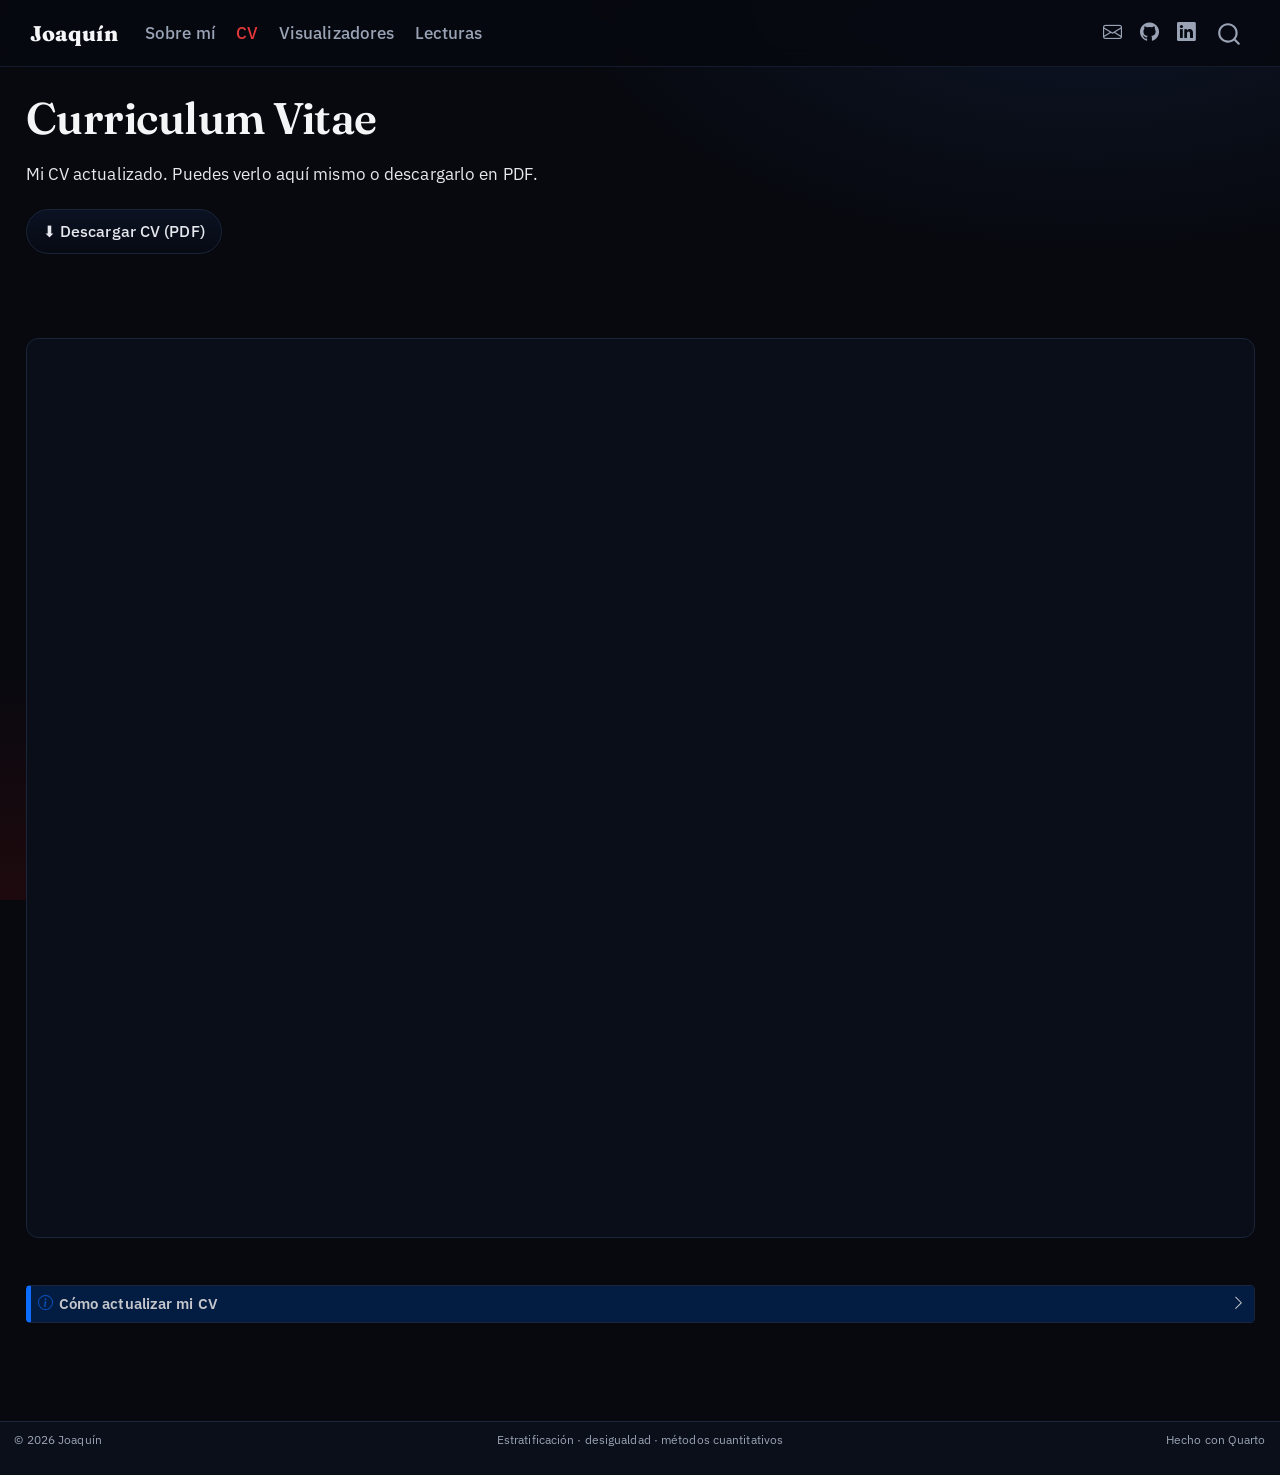
==== cv.html @ b662e3f9 "Built site for gh-pages" ====
<!DOCTYPE html>
<html xmlns="http://www.w3.org/1999/xhtml" lang="en" xml:lang="en"><head>

<meta charset="utf-8">
<meta name="generator" content="quarto-1.9.38">

<meta name="viewport" content="width=device-width, initial-scale=1.0, user-scalable=yes">


<title>Curriculum Vitae – Joaquín</title>
<style>
/* Default styles provided by pandoc.
** See https://pandoc.org/MANUAL.html#variables-for-html for config info.
*/
code{white-space: pre-wrap;}
span.smallcaps{font-variant: small-caps;}
div.columns{display: flex; gap: min(4vw, 1.5em);}
div.column{flex: auto; overflow-x: auto;}
div.hanging-indent{margin-left: 1.5em; text-indent: -1.5em;}
ul.task-list{list-style: none;}
ul.task-list li input[type="checkbox"] {
  width: 0.8em;
  margin: 0 0.8em 0.2em -1em; /* quarto-specific, see https://github.com/quarto-dev/quarto-cli/issues/4556 */ 
  vertical-align: middle;
}
</style>


<script src="site_libs/quarto-nav/quarto-nav.js"></script>
<script src="site_libs/clipboard/clipboard.min.js"></script>
<script src="site_libs/quarto-search/autocomplete.umd.js"></script>
<script src="site_libs/quarto-search/fuse.min.js"></script>
<script src="site_libs/quarto-search/quarto-search.js"></script>
<meta name="quarto:offset" content="./">
<link href="./img/perfil.jpg" rel="icon" type="image/jpeg">
<script src="site_libs/quarto-html/quarto.js" type="module"></script>
<script src="site_libs/quarto-html/tabsets/tabsets.js" type="module"></script>
<script src="site_libs/quarto-html/popper.min.js"></script>
<script src="site_libs/quarto-html/tippy.umd.min.js"></script>
<script src="site_libs/quarto-html/anchor.min.js"></script>
<link href="site_libs/quarto-html/tippy.css" rel="stylesheet">
<link href="site_libs/quarto-html/quarto-syntax-highlighting-dark-12d93036f5baf26ba1ef338886ed2645.css" rel="stylesheet" id="quarto-text-highlighting-styles">
<script src="site_libs/bootstrap/bootstrap.min.js"></script>
<link href="site_libs/bootstrap/bootstrap-icons.css" rel="stylesheet">
<link href="site_libs/bootstrap/bootstrap-d52ae9cf8a5308e75dc23b2c4a66fbcf.min.css" rel="stylesheet" append-hash="true" id="quarto-bootstrap" data-mode="dark">
<script id="quarto-search-options" type="application/json">{
  "location": "navbar",
  "copy-button": false,
  "collapse-after": 3,
  "panel-placement": "end",
  "type": "overlay",
  "limit": 50,
  "keyboard-shortcut": [
    "f",
    "/",
    "s"
  ],
  "show-item-context": false,
  "language": {
    "search-no-results-text": "No results",
    "search-matching-documents-text": "matching documents",
    "search-copy-link-title": "Copy link to search",
    "search-hide-matches-text": "Hide additional matches",
    "search-more-match-text": "more match in this document",
    "search-more-matches-text": "more matches in this document",
    "search-clear-button-title": "Clear",
    "search-text-placeholder": "",
    "search-detached-cancel-button-title": "Cancel",
    "search-submit-button-title": "Submit",
    "search-label": "Search"
  }
}</script>
<style>html{ scroll-behavior: smooth; }</style>


<link rel="stylesheet" href="styles.css">
</head>

<body class="nav-fixed quarto-light">

<div id="quarto-search-results"></div>
  <header id="quarto-header" class="headroom fixed-top">
    <nav class="navbar navbar-expand-lg " data-bs-theme="dark">
      <div class="navbar-container container-fluid">
      <div class="navbar-brand-container mx-auto">
    <a class="navbar-brand" href="./index.html">
    <span class="navbar-title">Joaquín</span>
    </a>
  </div>
            <div id="quarto-search" class="" title="Search"></div>
          <button class="navbar-toggler" type="button" data-bs-toggle="collapse" data-bs-target="#navbarCollapse" aria-controls="navbarCollapse" role="menu" aria-expanded="false" aria-label="Toggle navigation" onclick="if (window.quartoToggleHeadroom) { window.quartoToggleHeadroom(); }">
  <span class="navbar-toggler-icon"></span>
</button>
          <div class="collapse navbar-collapse" id="navbarCollapse">
            <ul class="navbar-nav navbar-nav-scroll me-auto">
  <li class="nav-item">
    <a class="nav-link" href="./index.html"> 
<span class="menu-text">Sobre mí</span></a>
  </li>  
  <li class="nav-item">
    <a class="nav-link active" href="./cv.html" aria-current="page"> 
<span class="menu-text">CV</span></a>
  </li>  
  <li class="nav-item">
    <a class="nav-link" href="./visualizadores.html"> 
<span class="menu-text">Visualizadores</span></a>
  </li>  
  <li class="nav-item">
    <a class="nav-link" href="./lecturas.html"> 
<span class="menu-text">Lecturas</span></a>
  </li>  
</ul>
            <ul class="navbar-nav navbar-nav-scroll ms-auto">
  <li class="nav-item compact">
    <a class="nav-link" href="mailto:joaquinvapasten@gmail.com"> <i class="bi bi-envelope" role="img" aria-label="Email">
</i> 
<span class="menu-text"></span></a>
  </li>  
  <li class="nav-item compact">
    <a class="nav-link" href="https://github.com/joaquinvapasten"> <i class="bi bi-github" role="img" aria-label="GitHub">
</i> 
<span class="menu-text"></span></a>
  </li>  
  <li class="nav-item compact">
    <a class="nav-link" href="https://www.linkedin.com/in/joaquinvapasten/"> <i class="bi bi-linkedin" role="img" aria-label="LinkedIn">
</i> 
<span class="menu-text"></span></a>
  </li>  
</ul>
          </div> <!-- /navcollapse -->
            <div class="quarto-navbar-tools">
</div>
      </div> <!-- /container-fluid -->
    </nav>
</header>
<!-- content -->
<div id="quarto-content" class="quarto-container page-columns page-rows-contents page-layout-full page-navbar">
<!-- sidebar -->
<!-- margin-sidebar -->
    
<!-- main -->
<main class="content column-page" id="quarto-document-content">

<header id="title-block-header" class="quarto-title-block default">
<div class="quarto-title">
<h1 class="title">Curriculum Vitae</h1>
</div>



<div class="quarto-title-meta column-page">

    
  
    
  </div>
  


</header>


<p>Mi CV actualizado. Puedes verlo aquí mismo o descargarlo en PDF.</p>
<div class="btn-link-row">
<p><a href="files/cv.pdf" class="pill" download="CV_Joaquin.pdf">⬇ Descargar CV (PDF)</a></p>
</div>
<p><br></p>
<iframe src="files/cv.pdf" width="100%" height="900px" style="border-radius:12px;">
Tu navegador no puede mostrar PDFs. <a href="files/cv.pdf">Descárgalo aquí</a>.
</iframe>
<div class="callout callout-style-default callout-note callout-titled">
<div class="callout-header d-flex align-content-center collapsed" data-bs-toggle="collapse" data-bs-target=".callout-1-contents" aria-controls="callout-1" aria-expanded="false" aria-label="Toggle callout">
<div class="callout-icon-container">
<i class="callout-icon"></i>
</div>
<div class="callout-title-container flex-fill">
<span class="screen-reader-only">Note</span>Cómo actualizar mi CV
</div>
<div class="callout-btn-toggle d-inline-block border-0 py-1 ps-1 pe-0 float-end"><i class="callout-toggle"></i></div>
</div>
<div id="callout-1" class="callout-1-contents callout-collapse collapse">
<div class="callout-body-container callout-body">
<p>Para actualizar tu CV solo reemplaza el archivo <code>files/cv.pdf</code> por la versión nueva (manteniendo el mismo nombre), vuelve a publicar el sitio y listo. No necesitas tocar esta página.</p>
</div>
</div>
</div>



</main> <!-- /main -->
<script id="quarto-html-after-body" type="application/javascript">
  window.document.addEventListener("DOMContentLoaded", function (event) {
    const icon = "";
    const anchorJS = new window.AnchorJS();
    anchorJS.options = {
      placement: 'right',
      icon: icon
    };
    anchorJS.add('.anchored');
    const isCodeAnnotation = (el) => {
      for (const clz of el.classList) {
        if (clz.startsWith('code-annotation-')) {                     
          return true;
        }
      }
      return false;
    }
    const onCopySuccess = function(e) {
      // button target
      const button = e.trigger;
      // don't keep focus
      button.blur();
      // flash "checked"
      button.classList.add('code-copy-button-checked');
      var currentTitle = button.getAttribute("title");
      button.setAttribute("title", "Copied!");
      let tooltip;
      if (window.bootstrap) {
        button.setAttribute("data-bs-toggle", "tooltip");
        button.setAttribute("data-bs-placement", "left");
        button.setAttribute("data-bs-title", "Copied!");
        tooltip = new bootstrap.Tooltip(button, 
          { trigger: "manual", 
            customClass: "code-copy-button-tooltip",
            offset: [0, -8]});
        tooltip.show();    
      }
      setTimeout(function() {
        if (tooltip) {
          tooltip.hide();
          button.removeAttribute("data-bs-title");
          button.removeAttribute("data-bs-toggle");
          button.removeAttribute("data-bs-placement");
        }
        button.setAttribute("title", currentTitle);
        button.classList.remove('code-copy-button-checked');
      }, 1000);
      // clear code selection
      e.clearSelection();
    }
    const getTextToCopy = function(trigger) {
      const outerScaffold = trigger.parentElement.cloneNode(true);
      const codeEl = outerScaffold.querySelector('code');
      for (const childEl of codeEl.children) {
        if (isCodeAnnotation(childEl)) {
          childEl.remove();
        }
      }
      return codeEl.innerText;
    }
    const clipboard = new window.ClipboardJS('.code-copy-button:not([data-in-quarto-modal])', {
      text: getTextToCopy
    });
    clipboard.on('success', onCopySuccess);
    if (window.document.getElementById('quarto-embedded-source-code-modal')) {
      const clipboardModal = new window.ClipboardJS('.code-copy-button[data-in-quarto-modal]', {
        text: getTextToCopy,
        container: window.document.getElementById('quarto-embedded-source-code-modal')
      });
      clipboardModal.on('success', onCopySuccess);
    }
      var localhostRegex = new RegExp(/^(?:http|https):\/\/localhost\:?[0-9]*\//);
      var mailtoRegex = new RegExp(/^mailto:/);
        var filterRegex = new RegExp("https:\/\/joaquinvapasten\.github\.io");
      var isInternal = (href) => {
          return filterRegex.test(href) || localhostRegex.test(href) || mailtoRegex.test(href);
      }
      // Inspect non-navigation links and adorn them if external
     var links = window.document.querySelectorAll('a[href]:not(.nav-link):not(.navbar-brand):not(.toc-action):not(.sidebar-link):not(.sidebar-item-toggle):not(.pagination-link):not(.no-external):not([aria-hidden]):not(.dropdown-item):not(.quarto-navigation-tool):not(.about-link)');
      for (var i=0; i<links.length; i++) {
        const link = links[i];
        if (!isInternal(link.href)) {
          // undo the damage that might have been done by quarto-nav.js in the case of
          // links that we want to consider external
          if (link.dataset.originalHref !== undefined) {
            link.href = link.dataset.originalHref;
          }
            // target, if specified
            link.setAttribute("target", "_blank");
            if (link.getAttribute("rel") === null) {
              link.setAttribute("rel", "noopener");
            }
        }
      }
    function tippyHover(el, contentFn, onTriggerFn, onUntriggerFn) {
      const config = {
        allowHTML: true,
        maxWidth: 500,
        delay: 100,
        arrow: false,
        appendTo: function(el) {
            return el.parentElement;
        },
        interactive: true,
        interactiveBorder: 10,
        theme: 'quarto',
        placement: 'bottom-start',
      };
      if (contentFn) {
        config.content = contentFn;
      }
      if (onTriggerFn) {
        config.onTrigger = onTriggerFn;
      }
      if (onUntriggerFn) {
        config.onUntrigger = onUntriggerFn;
      }
      window.tippy(el, config); 
    }
    const noterefs = window.document.querySelectorAll('a[role="doc-noteref"]');
    for (var i=0; i<noterefs.length; i++) {
      const ref = noterefs[i];
      tippyHover(ref, function() {
        // use id or data attribute instead here
        let href = ref.getAttribute('data-footnote-href') || ref.getAttribute('href');
        try { href = new URL(href).hash; } catch {}
        const id = href.replace(/^#\/?/, "");
        const note = window.document.getElementById(id);
        if (note) {
          return note.innerHTML;
        } else {
          return "";
        }
      });
    }
    const xrefs = window.document.querySelectorAll('a.quarto-xref');
    const processXRef = (id, note) => {
      // Strip column container classes
      const stripColumnClz = (el) => {
        el.classList.remove("page-full", "page-columns");
        if (el.children) {
          for (const child of el.children) {
            stripColumnClz(child);
          }
        }
      }
      stripColumnClz(note)
      if (id === null || id.startsWith('sec-')) {
        // Special case sections, only their first couple elements
        const container = document.createElement("div");
        if (note.children && note.children.length > 2) {
          container.appendChild(note.children[0].cloneNode(true));
          for (let i = 1; i < note.children.length; i++) {
            const child = note.children[i];
            if (child.tagName === "P" && child.innerText === "") {
              continue;
            } else {
              container.appendChild(child.cloneNode(true));
              break;
            }
          }
          if (window.Quarto?.typesetMath) {
            window.Quarto.typesetMath(container);
          }
          return container.innerHTML
        } else {
          if (window.Quarto?.typesetMath) {
            window.Quarto.typesetMath(note);
          }
          return note.innerHTML;
        }
      } else {
        // Remove any anchor links if they are present
        const anchorLink = note.querySelector('a.anchorjs-link');
        if (anchorLink) {
          anchorLink.remove();
        }
        if (window.Quarto?.typesetMath) {
          window.Quarto.typesetMath(note);
        }
        if (note.classList.contains("callout")) {
          return note.outerHTML;
        } else {
          return note.innerHTML;
        }
      }
    }
    for (var i=0; i<xrefs.length; i++) {
      const xref = xrefs[i];
      tippyHover(xref, undefined, function(instance) {
        instance.disable();
        let url = xref.getAttribute('href');
        let hash = undefined; 
        if (url.startsWith('#')) {
          hash = url;
        } else {
          try { hash = new URL(url).hash; } catch {}
        }
        if (hash) {
          const id = hash.replace(/^#\/?/, "");
          const note = window.document.getElementById(id);
          if (note !== null) {
            try {
              const html = processXRef(id, note.cloneNode(true));
              instance.setContent(html);
            } finally {
              instance.enable();
              instance.show();
            }
          } else {
            // See if we can fetch this
            fetch(url.split('#')[0])
            .then(res => res.text())
            .then(html => {
              const parser = new DOMParser();
              const htmlDoc = parser.parseFromString(html, "text/html");
              const note = htmlDoc.getElementById(id);
              if (note !== null) {
                const html = processXRef(id, note);
                instance.setContent(html);
              } 
            }).finally(() => {
              instance.enable();
              instance.show();
            });
          }
        } else {
          // See if we can fetch a full url (with no hash to target)
          // This is a special case and we should probably do some content thinning / targeting
          fetch(url)
          .then(res => res.text())
          .then(html => {
            const parser = new DOMParser();
            const htmlDoc = parser.parseFromString(html, "text/html");
            const note = htmlDoc.querySelector('main.content');
            if (note !== null) {
              // This should only happen for chapter cross references
              // (since there is no id in the URL)
              // remove the first header
              if (note.children.length > 0 && note.children[0].tagName === "HEADER") {
                note.children[0].remove();
              }
              const html = processXRef(null, note);
              instance.setContent(html);
            } 
          }).finally(() => {
            instance.enable();
            instance.show();
          });
        }
      }, function(instance) {
      });
    }
        let selectedAnnoteEl;
        const selectorForAnnotation = ( cell, annotation) => {
          let cellAttr = 'data-code-cell="' + cell + '"';
          let lineAttr = 'data-code-annotation="' +  annotation + '"';
          const selector = 'span[' + cellAttr + '][' + lineAttr + ']';
          return selector;
        }
        const selectCodeLines = (annoteEl) => {
          const doc = window.document;
          const targetCell = annoteEl.getAttribute("data-target-cell");
          const targetAnnotation = annoteEl.getAttribute("data-target-annotation");
          const annoteSpan = window.document.querySelector(selectorForAnnotation(targetCell, targetAnnotation));
          const lines = annoteSpan.getAttribute("data-code-lines").split(",");
          const lineIds = lines.map((line) => {
            return targetCell + "-" + line;
          })
          let top = null;
          let height = null;
          let parent = null;
          if (lineIds.length > 0) {
              //compute the position of the single el (top and bottom and make a div)
              const el = window.document.getElementById(lineIds[0]);
              top = el.offsetTop;
              height = el.offsetHeight;
              parent = el.parentElement.parentElement;
            if (lineIds.length > 1) {
              const lastEl = window.document.getElementById(lineIds[lineIds.length - 1]);
              const bottom = lastEl.offsetTop + lastEl.offsetHeight;
              height = bottom - top;
            }
            if (top !== null && height !== null && parent !== null) {
              // cook up a div (if necessary) and position it 
              let div = window.document.getElementById("code-annotation-line-highlight");
              if (div === null) {
                div = window.document.createElement("div");
                div.setAttribute("id", "code-annotation-line-highlight");
                div.style.position = 'absolute';
                parent.appendChild(div);
              }
              div.style.top = top - 2 + "px";
              div.style.height = height + 4 + "px";
              div.style.left = 0;
              let gutterDiv = window.document.getElementById("code-annotation-line-highlight-gutter");
              if (gutterDiv === null) {
                gutterDiv = window.document.createElement("div");
                gutterDiv.setAttribute("id", "code-annotation-line-highlight-gutter");
                gutterDiv.style.position = 'absolute';
                const codeCell = window.document.getElementById(targetCell);
                const gutter = codeCell.querySelector('.code-annotation-gutter');
                gutter.appendChild(gutterDiv);
              }
              gutterDiv.style.top = top - 2 + "px";
              gutterDiv.style.height = height + 4 + "px";
            }
            selectedAnnoteEl = annoteEl;
          }
        };
        const unselectCodeLines = () => {
          const elementsIds = ["code-annotation-line-highlight", "code-annotation-line-highlight-gutter"];
          elementsIds.forEach((elId) => {
            const div = window.document.getElementById(elId);
            if (div) {
              div.remove();
            }
          });
          selectedAnnoteEl = undefined;
        };
          // Handle positioning of the toggle
      window.addEventListener(
        "resize",
        throttle(() => {
          elRect = undefined;
          if (selectedAnnoteEl) {
            selectCodeLines(selectedAnnoteEl);
          }
        }, 10)
      );
      function throttle(fn, ms) {
      let throttle = false;
      let timer;
        return (...args) => {
          if(!throttle) { // first call gets through
              fn.apply(this, args);
              throttle = true;
          } else { // all the others get throttled
              if(timer) clearTimeout(timer); // cancel #2
              timer = setTimeout(() => {
                fn.apply(this, args);
                timer = throttle = false;
              }, ms);
          }
        };
      }
        // Attach click handler to the DT
        const annoteDls = window.document.querySelectorAll('dt[data-target-cell]');
        for (const annoteDlNode of annoteDls) {
          annoteDlNode.addEventListener('click', (event) => {
            const clickedEl = event.target;
            if (clickedEl !== selectedAnnoteEl) {
              unselectCodeLines();
              const activeEl = window.document.querySelector('dt[data-target-cell].code-annotation-active');
              if (activeEl) {
                activeEl.classList.remove('code-annotation-active');
              }
              selectCodeLines(clickedEl);
              clickedEl.classList.add('code-annotation-active');
            } else {
              // Unselect the line
              unselectCodeLines();
              clickedEl.classList.remove('code-annotation-active');
            }
          });
        }
    const findCites = (el) => {
      const parentEl = el.parentElement;
      if (parentEl) {
        const cites = parentEl.dataset.cites;
        if (cites) {
          return {
            el,
            cites: cites.split(' ')
          };
        } else {
          return findCites(el.parentElement)
        }
      } else {
        return undefined;
      }
    };
    var bibliorefs = window.document.querySelectorAll('a[role="doc-biblioref"]');
    for (var i=0; i<bibliorefs.length; i++) {
      const ref = bibliorefs[i];
      const citeInfo = findCites(ref);
      if (citeInfo) {
        tippyHover(citeInfo.el, function() {
          var popup = window.document.createElement('div');
          citeInfo.cites.forEach(function(cite) {
            var citeDiv = window.document.createElement('div');
            citeDiv.classList.add('hanging-indent');
            citeDiv.classList.add('csl-entry');
            var biblioDiv = window.document.getElementById('ref-' + cite);
            if (biblioDiv) {
              citeDiv.innerHTML = biblioDiv.innerHTML;
            }
            popup.appendChild(citeDiv);
          });
          return popup.innerHTML;
        });
      }
    }
  });
  </script>
</div> <!-- /content -->
<footer class="footer">
  <div class="nav-footer">
    <div class="nav-footer-left">
<p>© 2026 Joaquín</p>
</div>   
    <div class="nav-footer-center">
<p>Estratificación · desigualdad · métodos cuantitativos</p>
</div>
    <div class="nav-footer-right">
<p>Hecho con <a href="https://quarto.org">Quarto</a></p>
</div>
  </div>
</footer>




<script src="site_libs/quarto-html/zenscroll-min.js"></script>
</body></html>
---- site_libs/quarto-html/tippy.css ----
.tippy-box[data-animation=fade][data-state=hidden]{opacity:0}[data-tippy-root]{max-width:calc(100vw - 10px)}.tippy-box{position:relative;background-color:#333;color:#fff;border-radius:4px;font-size:14px;line-height:1.4;white-space:normal;outline:0;transition-property:transform,visibility,opacity}.tippy-box[data-placement^=top]>.tippy-arrow{bottom:0}.tippy-box[data-placement^=top]>.tippy-arrow:before{bottom:-7px;left:0;border-width:8px 8px 0;border-top-color:initial;transform-origin:center top}.tippy-box[data-placement^=bottom]>.tippy-arrow{top:0}.tippy-box[data-placement^=bottom]>.tippy-arrow:before{top:-7px;left:0;border-width:0 8px 8px;border-bottom-color:initial;transform-origin:center bottom}.tippy-box[data-placement^=left]>.tippy-arrow{right:0}.tippy-box[data-placement^=left]>.tippy-arrow:before{border-width:8px 0 8px 8px;border-left-color:initial;right:-7px;transform-origin:center left}.tippy-box[data-placement^=right]>.tippy-arrow{left:0}.tippy-box[data-placement^=right]>.tippy-arrow:before{left:-7px;border-width:8px 8px 8px 0;border-right-color:initial;transform-origin:center right}.tippy-box[data-inertia][data-state=visible]{transition-timing-function:cubic-bezier(.54,1.5,.38,1.11)}.tippy-arrow{width:16px;height:16px;color:#333}.tippy-arrow:before{content:"";position:absolute;border-color:transparent;border-style:solid}.tippy-content{position:relative;padding:5px 9px;z-index:1}
---- site_libs/quarto-html/quarto-syntax-highlighting-dark-12d93036f5baf26ba1ef338886ed2645.css ----
/* quarto syntax highlight colors */
:root {
  --quarto-hl-al-color: #f07178;
  --quarto-hl-an-color: #d4d0ab;
  --quarto-hl-at-color: #00e0e0;
  --quarto-hl-bn-color: #d4d0ab;
  --quarto-hl-bu-color: #abe338;
  --quarto-hl-ch-color: #abe338;
  --quarto-hl-co-color: #f8f8f2;
  --quarto-hl-cv-color: #ffd700;
  --quarto-hl-cn-color: #ffd700;
  --quarto-hl-cf-color: #ffa07a;
  --quarto-hl-dt-color: #ffa07a;
  --quarto-hl-dv-color: #d4d0ab;
  --quarto-hl-do-color: #f8f8f2;
  --quarto-hl-er-color: #f07178;
  --quarto-hl-ex-color: #00e0e0;
  --quarto-hl-fl-color: #d4d0ab;
  --quarto-hl-fu-color: #ffa07a;
  --quarto-hl-im-color: #abe338;
  --quarto-hl-in-color: #d4d0ab;
  --quarto-hl-kw-color: #ffa07a;
  --quarto-hl-op-color: #ffa07a;
  --quarto-hl-ot-color: #00e0e0;
  --quarto-hl-pp-color: #dcc6e0;
  --quarto-hl-re-color: #00e0e0;
  --quarto-hl-sc-color: #abe338;
  --quarto-hl-ss-color: #abe338;
  --quarto-hl-st-color: #abe338;
  --quarto-hl-va-color: #00e0e0;
  --quarto-hl-vs-color: #abe338;
  --quarto-hl-wa-color: #dcc6e0;
}

/* other quarto variables */
:root {
  --quarto-font-monospace: "IBM Plex Mono", "SFMono-Regular", monospace;
}

/* syntax highlight based on Pandoc's rules */
pre > code.sourceCode > span {
  color: #f8f8f2;
}

code.sourceCode > span {
  color: #f8f8f2;
}

div.sourceCode,
div.sourceCode pre.sourceCode {
  color: #f8f8f2;
}

/* Normal */
code span {
  color: #f8f8f2;
}

/* Alert */
code span.al {
  color: #f07178;
}

/* Annotation */
code span.an {
  color: #d4d0ab;
}

/* Attribute */
code span.at {
  color: #00e0e0;
}

/* BaseN */
code span.bn {
  color: #d4d0ab;
}

/* BuiltIn */
code span.bu {
  color: #abe338;
}

/* ControlFlow */
code span.cf {
  font-weight: bold;
  color: #ffa07a;
}

/* Char */
code span.ch {
  color: #abe338;
}

/* Constant */
code span.cn {
  color: #ffd700;
}

/* Comment */
code span.co {
  font-style: italic;
  color: #f8f8f2;
}

/* CommentVar */
code span.cv {
  color: #ffd700;
}

/* Documentation */
code span.do {
  color: #f8f8f2;
}

/* DataType */
code span.dt {
  color: #ffa07a;
}

/* DecVal */
code span.dv {
  color: #d4d0ab;
}

/* Error */
code span.er {
  color: #f07178;
  text-decoration: underline;
}

/* Extension */
code span.ex {
  font-weight: bold;
  color: #00e0e0;
}

/* Float */
code span.fl {
  color: #d4d0ab;
}

/* Function */
code span.fu {
  color: #ffa07a;
}

/* Import */
code span.im {
  color: #abe338;
}

/* Information */
code span.in {
  color: #d4d0ab;
}

/* Keyword */
code span.kw {
  font-weight: bold;
  color: #ffa07a;
}

/* Operator */
code span.op {
  color: #ffa07a;
}

/* Other */
code span.ot {
  color: #00e0e0;
}

/* Preprocessor */
code span.pp {
  color: #dcc6e0;
}

/* RegionMarker */
code span.re {
  background-color: #f8f8f2;
  color: #00e0e0;
}

/* SpecialChar */
code span.sc {
  color: #abe338;
}

/* SpecialString */
code span.ss {
  color: #abe338;
}

/* String */
code span.st {
  color: #abe338;
}

/* Variable */
code span.va {
  color: #00e0e0;
}

/* VerbatimString */
code span.vs {
  color: #abe338;
}

/* Warning */
code span.wa {
  color: #dcc6e0;
}

.prevent-inlining {
  content: "</";
}

/*# sourceMappingURL=2c6e75305e1e148b396b2bc9f865897c.css.map */
---- styles.css ----
/* Ajustes finos adicionales */

/* Selección de texto en rojo */
::selection { background: #7a0c10; color: #fff; }

/* Scrollbar a tono */
* { scrollbar-width: thin; scrollbar-color: #1b263b #07090f; }
*::-webkit-scrollbar { width: 10px; height: 10px; }
*::-webkit-scrollbar-track { background: #07090f; }
*::-webkit-scrollbar-thumb { background: #1b263b; border-radius: 6px; }
*::-webkit-scrollbar-thumb:hover { background: #7a0c10; }

/* Que los iframes (Drive, visualizadores) hereden bordes a tono */
iframe {
  border: 1px solid #1b263b;
  border-radius: 12px;
  background: #0b0f1a;
}

/* Lead / bajada de página */
.lead {
  font-size: 1.18rem;
  color: #b9c0cf;
  font-weight: 300;
}
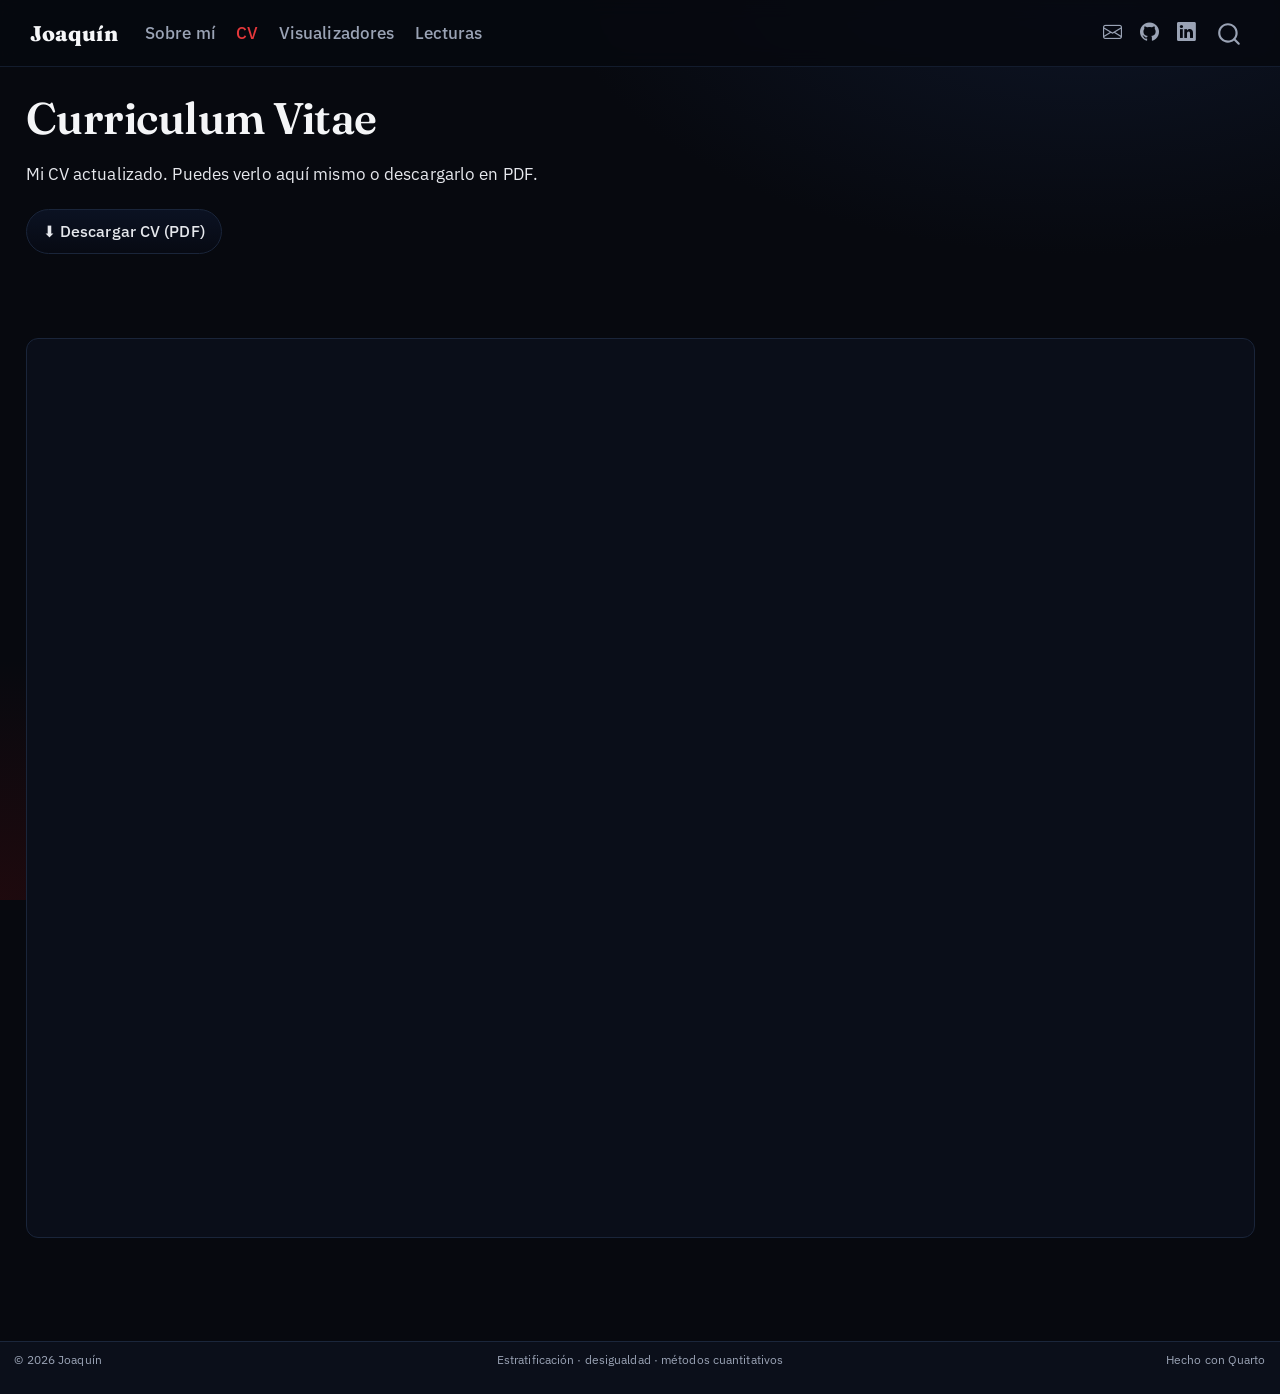
==== commit 190bd2b3: "Built site for gh-pages" ====
--- a/cv.html
+++ b/cv.html
@@ -168,22 +168,6 @@
 <iframe src="files/cv.pdf" width="100%" height="900px" style="border-radius:12px;">
 Tu navegador no puede mostrar PDFs. <a href="files/cv.pdf">Descárgalo aquí</a>.
 </iframe>
-<div class="callout callout-style-default callout-note callout-titled">
-<div class="callout-header d-flex align-content-center collapsed" data-bs-toggle="collapse" data-bs-target=".callout-1-contents" aria-controls="callout-1" aria-expanded="false" aria-label="Toggle callout">
-<div class="callout-icon-container">
-<i class="callout-icon"></i>
-</div>
-<div class="callout-title-container flex-fill">
-<span class="screen-reader-only">Note</span>Cómo actualizar mi CV
-</div>
-<div class="callout-btn-toggle d-inline-block border-0 py-1 ps-1 pe-0 float-end"><i class="callout-toggle"></i></div>
-</div>
-<div id="callout-1" class="callout-1-contents callout-collapse collapse">
-<div class="callout-body-container callout-body">
-<p>Para actualizar tu CV solo reemplaza el archivo <code>files/cv.pdf</code> por la versión nueva (manteniendo el mismo nombre), vuelve a publicar el sitio y listo. No necesitas tocar esta página.</p>
-</div>
-</div>
-</div>
 
 
 
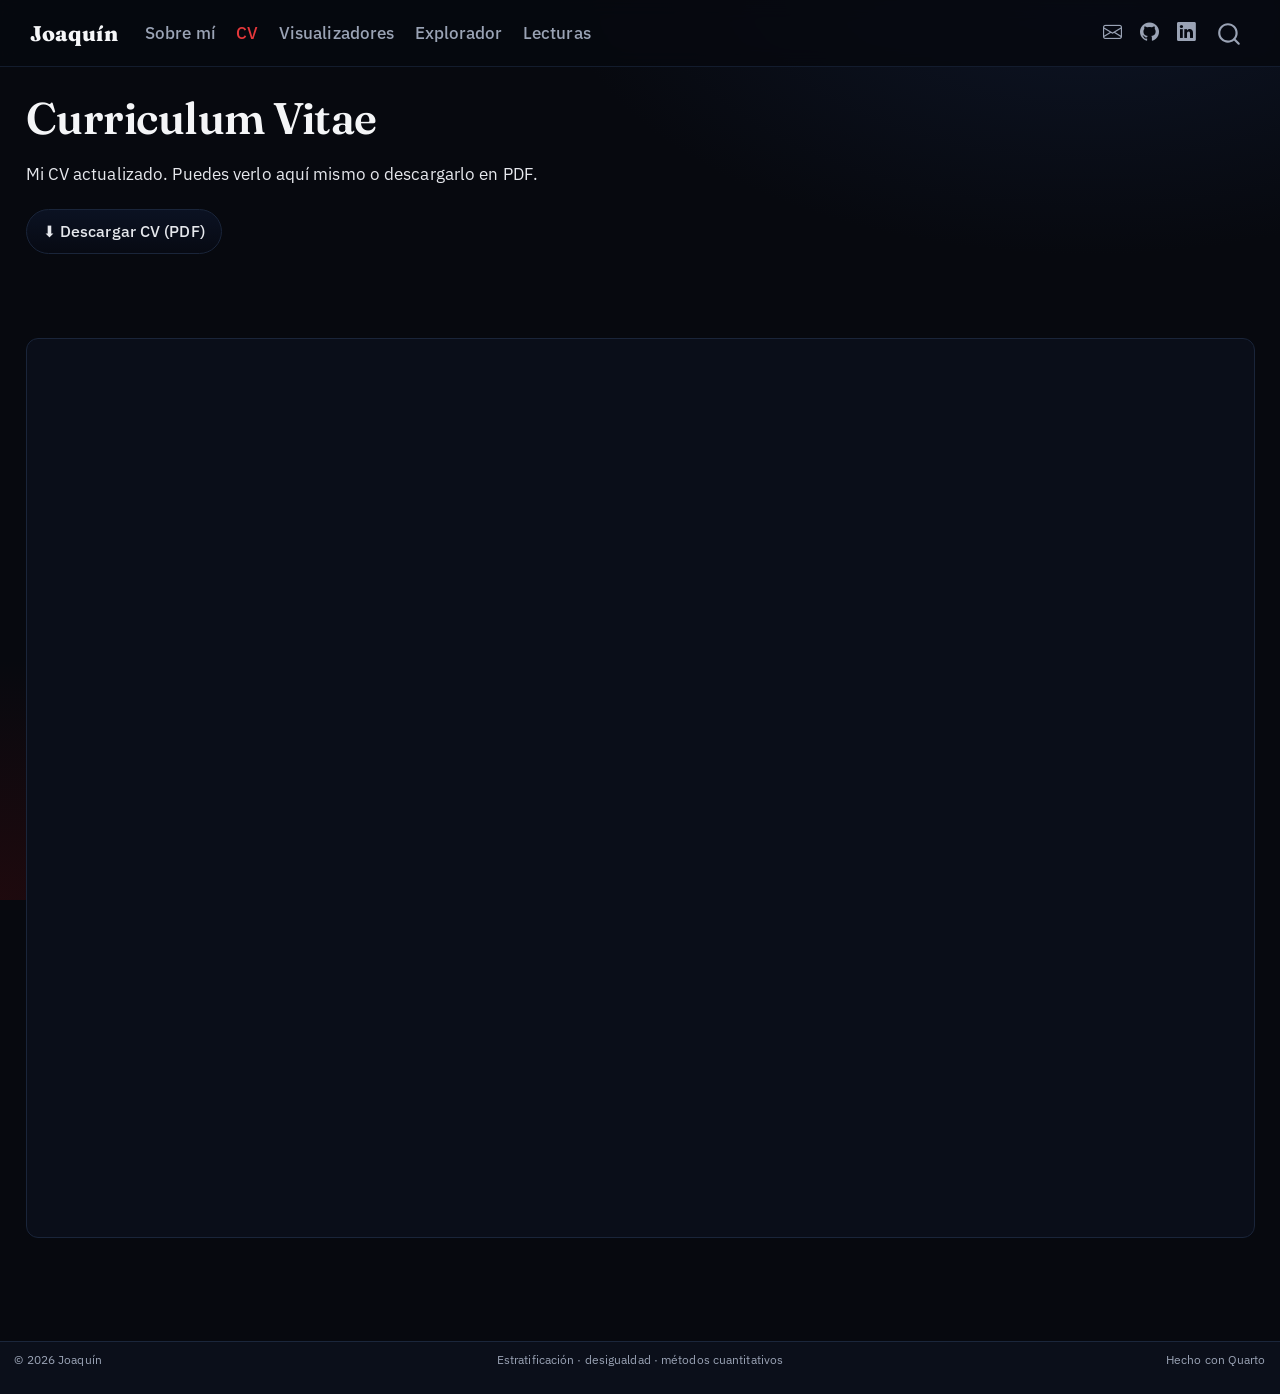
==== commit f5b4411f: "Built site for gh-pages" ====
--- a/cv.html
+++ b/cv.html
@@ -106,6 +106,10 @@
 <span class="menu-text">Visualizadores</span></a>
   </li>  
   <li class="nav-item">
+    <a class="nav-link" href="./proyectos/explorador.html"> 
+<span class="menu-text">Explorador</span></a>
+  </li>  
+  <li class="nav-item">
     <a class="nav-link" href="./lecturas.html"> 
 <span class="menu-text">Lecturas</span></a>
   </li>  
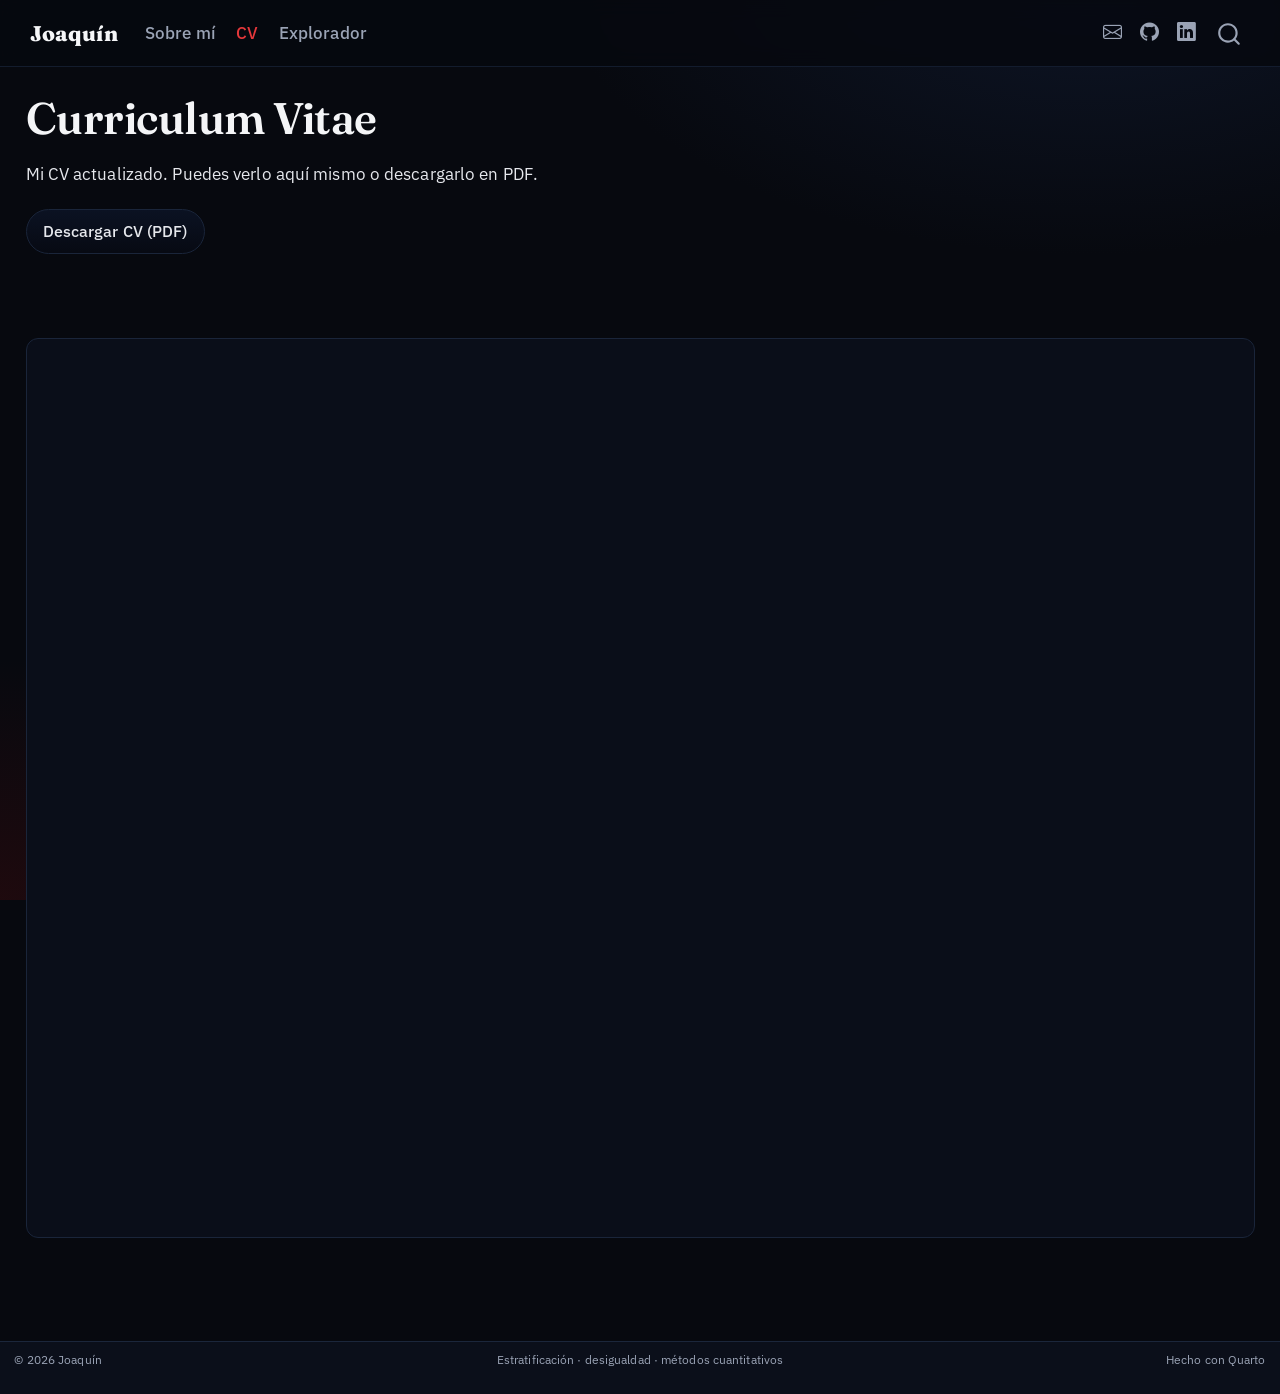
==== commit 5d88542f: "Built site for gh-pages" ====
--- a/cv.html
+++ b/cv.html
@@ -42,7 +42,7 @@
 <link href="site_libs/quarto-html/quarto-syntax-highlighting-dark-12d93036f5baf26ba1ef338886ed2645.css" rel="stylesheet" id="quarto-text-highlighting-styles">
 <script src="site_libs/bootstrap/bootstrap.min.js"></script>
 <link href="site_libs/bootstrap/bootstrap-icons.css" rel="stylesheet">
-<link href="site_libs/bootstrap/bootstrap-d52ae9cf8a5308e75dc23b2c4a66fbcf.min.css" rel="stylesheet" append-hash="true" id="quarto-bootstrap" data-mode="dark">
+<link href="site_libs/bootstrap/bootstrap-88715ae03e9d9b4becb23f623b9bde28.min.css" rel="stylesheet" append-hash="true" id="quarto-bootstrap" data-mode="dark">
 <script id="quarto-search-options" type="application/json">{
   "location": "navbar",
   "copy-button": false,
@@ -102,16 +102,8 @@
 <span class="menu-text">CV</span></a>
   </li>  
   <li class="nav-item">
-    <a class="nav-link" href="./visualizadores.html"> 
-<span class="menu-text">Visualizadores</span></a>
-  </li>  
-  <li class="nav-item">
-    <a class="nav-link" href="./proyectos/explorador.html"> 
+    <a class="nav-link" href="./explorador.html"> 
 <span class="menu-text">Explorador</span></a>
-  </li>  
-  <li class="nav-item">
-    <a class="nav-link" href="./lecturas.html"> 
-<span class="menu-text">Lecturas</span></a>
   </li>  
 </ul>
             <ul class="navbar-nav navbar-nav-scroll ms-auto">
@@ -126,7 +118,7 @@
 <span class="menu-text"></span></a>
   </li>  
   <li class="nav-item compact">
-    <a class="nav-link" href="https://www.linkedin.com/in/joaquinvapasten/"> <i class="bi bi-linkedin" role="img" aria-label="LinkedIn">
+    <a class="nav-link" href="https://www.linkedin.com/in/joaqu%C3%ADn-valenzuela-past%C3%A9n-66ba12273/"> <i class="bi bi-linkedin" role="img" aria-label="LinkedIn">
 </i> 
 <span class="menu-text"></span></a>
   </li>  
@@ -166,7 +158,7 @@
 
 <p>Mi CV actualizado. Puedes verlo aquí mismo o descargarlo en PDF.</p>
 <div class="btn-link-row">
-<p><a href="files/cv.pdf" class="pill" download="CV_Joaquin.pdf">⬇ Descargar CV (PDF)</a></p>
+<p><a href="files/cv.pdf" class="pill" download="CV_Joaquin.pdf">Descargar CV (PDF)</a></p>
 </div>
 <p><br></p>
 <iframe src="files/cv.pdf" width="100%" height="900px" style="border-radius:12px;">
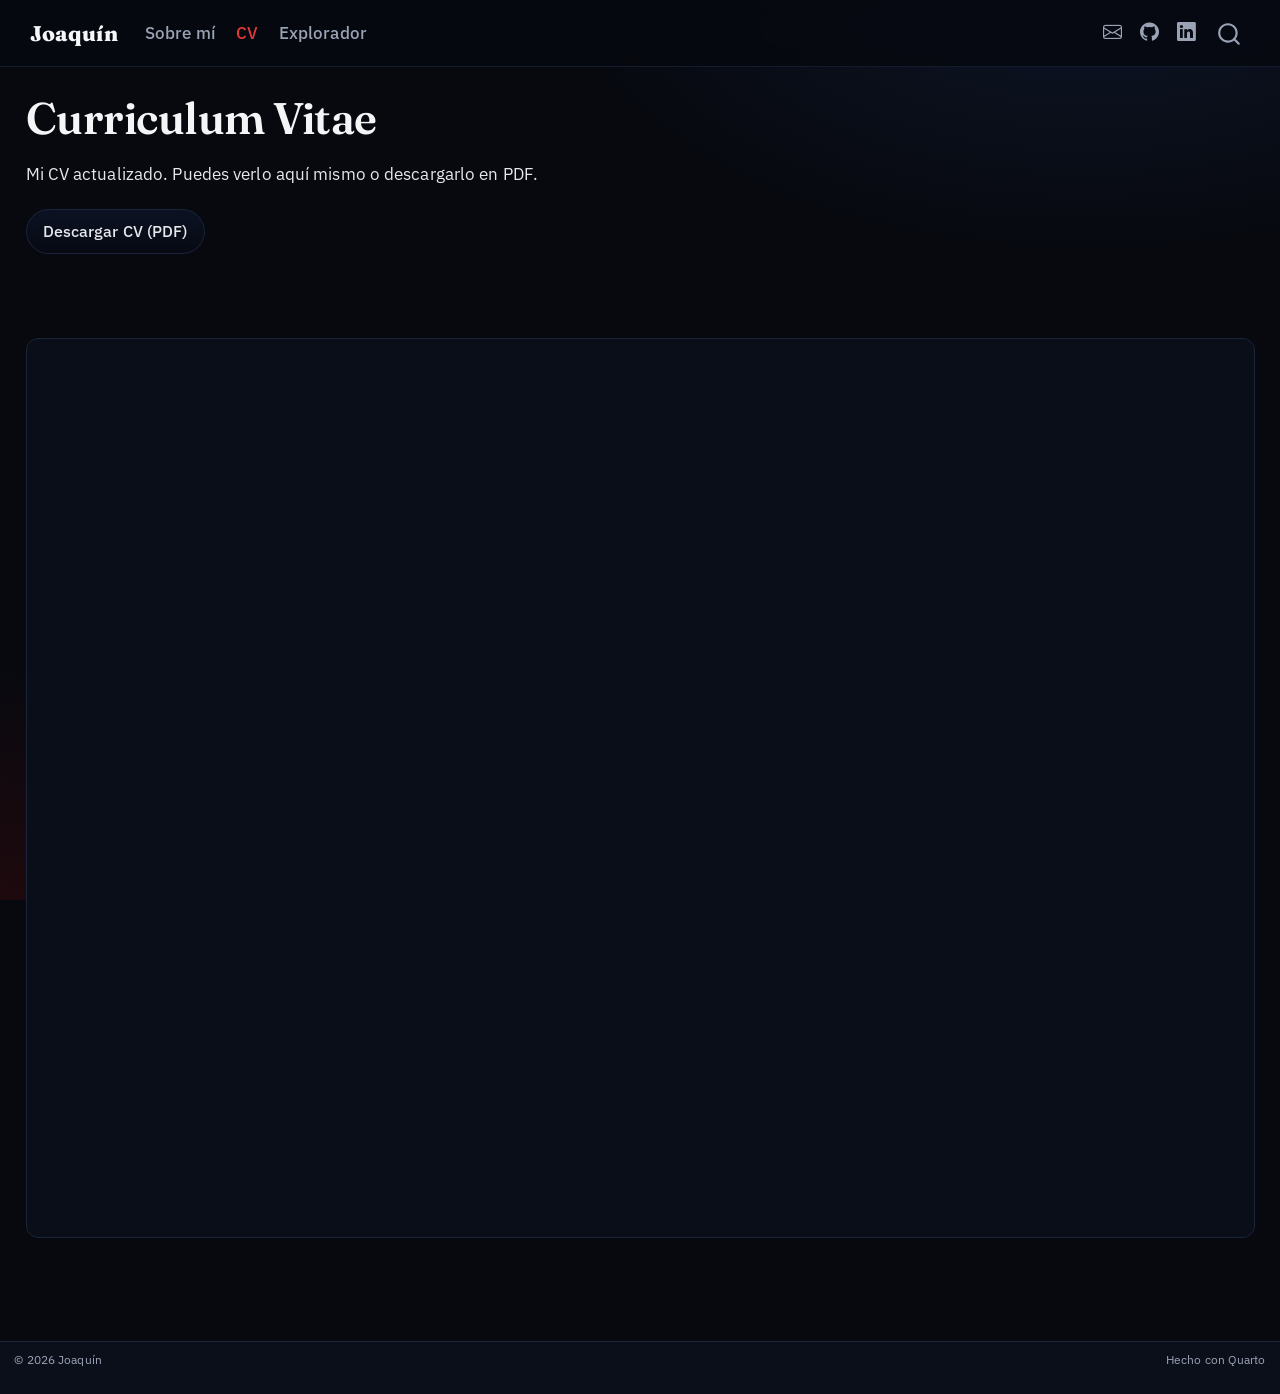
==== commit 5bfd2ce7: "Built site for gh-pages" ====
--- a/cv.html
+++ b/cv.html
@@ -42,7 +42,7 @@
 <link href="site_libs/quarto-html/quarto-syntax-highlighting-dark-12d93036f5baf26ba1ef338886ed2645.css" rel="stylesheet" id="quarto-text-highlighting-styles">
 <script src="site_libs/bootstrap/bootstrap.min.js"></script>
 <link href="site_libs/bootstrap/bootstrap-icons.css" rel="stylesheet">
-<link href="site_libs/bootstrap/bootstrap-88715ae03e9d9b4becb23f623b9bde28.min.css" rel="stylesheet" append-hash="true" id="quarto-bootstrap" data-mode="dark">
+<link href="site_libs/bootstrap/bootstrap-73a3dc35254b36e25fc4c4cca3dcff6e.min.css" rel="stylesheet" append-hash="true" id="quarto-bootstrap" data-mode="dark">
 <script id="quarto-search-options" type="application/json">{
   "location": "navbar",
   "copy-button": false,
@@ -580,8 +580,8 @@
 <p>© 2026 Joaquín</p>
 </div>   
     <div class="nav-footer-center">
-<p>Estratificación · desigualdad · métodos cuantitativos</p>
-</div>
+      &nbsp;
+    </div>
     <div class="nav-footer-right">
 <p>Hecho con <a href="https://quarto.org">Quarto</a></p>
 </div>
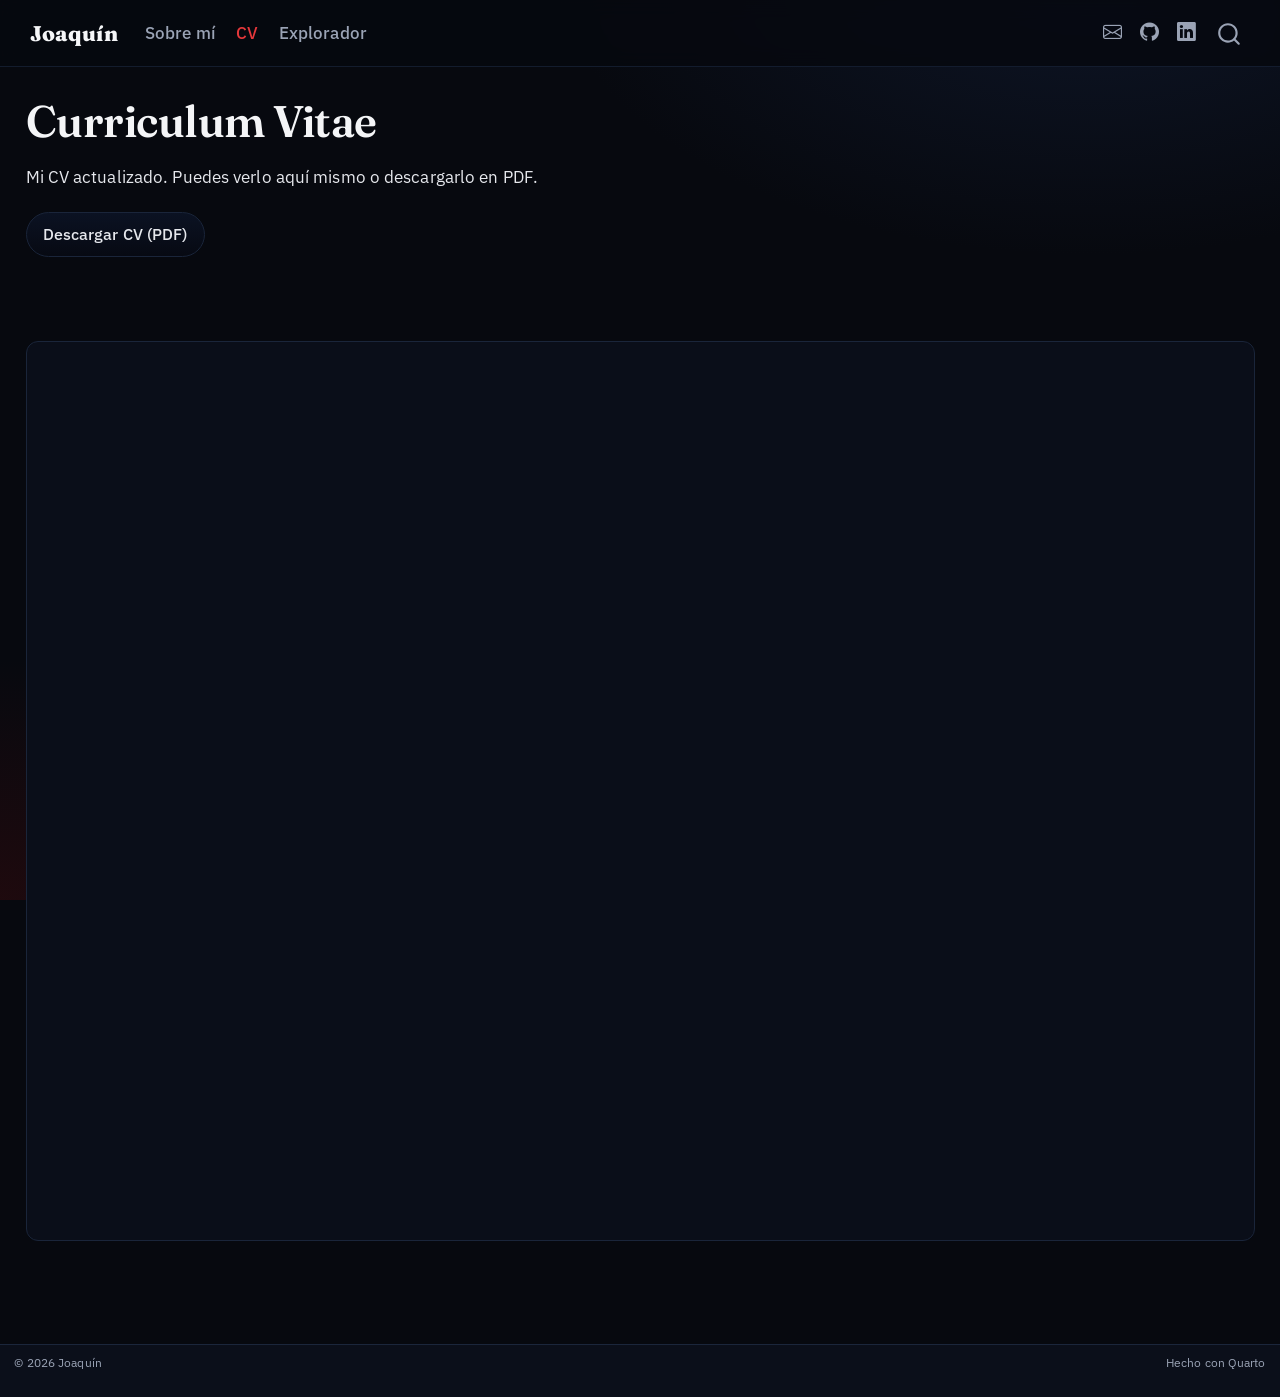
==== commit 5b364ebb: "Built site for gh-pages" ====
--- a/cv.html
+++ b/cv.html
@@ -2,7 +2,7 @@
 <html xmlns="http://www.w3.org/1999/xhtml" lang="en" xml:lang="en"><head>
 
 <meta charset="utf-8">
-<meta name="generator" content="quarto-1.9.38">
+<meta name="generator" content="quarto-1.10.19">
 
 <meta name="viewport" content="width=device-width, initial-scale=1.0, user-scalable=yes">
 
@@ -12,10 +12,13 @@
 /* Default styles provided by pandoc.
 ** See https://pandoc.org/MANUAL.html#variables-for-html for config info.
 */
-code{white-space: pre-wrap;}
 span.smallcaps{font-variant: small-caps;}
-div.columns{display: flex; gap: min(4vw, 1.5em);}
-div.column{flex: auto; overflow-x: auto;}
+div.columns{display: flex; gap: 1.5em;}
+div.column{flex: auto;}
+@media screen {
+div.columns{gap: min(4vw, 1.5em);}
+div.column{overflow-x: auto;}
+}
 div.hanging-indent{margin-left: 1.5em; text-indent: -1.5em;}
 ul.task-list{list-style: none;}
 ul.task-list li input[type="checkbox"] {
@@ -39,10 +42,10 @@
 <script src="site_libs/quarto-html/tippy.umd.min.js"></script>
 <script src="site_libs/quarto-html/anchor.min.js"></script>
 <link href="site_libs/quarto-html/tippy.css" rel="stylesheet">
-<link href="site_libs/quarto-html/quarto-syntax-highlighting-dark-12d93036f5baf26ba1ef338886ed2645.css" rel="stylesheet" id="quarto-text-highlighting-styles">
+<link href="site_libs/quarto-html/quarto-syntax-highlighting-dark-b9d523482045262717cef68caae1ea4b.css" rel="stylesheet" id="quarto-text-highlighting-styles">
 <script src="site_libs/bootstrap/bootstrap.min.js"></script>
 <link href="site_libs/bootstrap/bootstrap-icons.css" rel="stylesheet">
-<link href="site_libs/bootstrap/bootstrap-73a3dc35254b36e25fc4c4cca3dcff6e.min.css" rel="stylesheet" append-hash="true" id="quarto-bootstrap" data-mode="dark">
+<link href="site_libs/bootstrap/bootstrap-37c5c7c720293129047888b79d057825.min.css" rel="stylesheet" append-hash="true" id="quarto-bootstrap" data-mode="dark">
 <script id="quarto-search-options" type="application/json">{
   "location": "navbar",
   "copy-button": false,
--- a/site_libs/quarto-html/quarto-syntax-highlighting-dark-b9d523482045262717cef68caae1ea4b.css
+++ b/site_libs/quarto-html/quarto-syntax-highlighting-dark-b9d523482045262717cef68caae1ea4b.css
@@ -0,0 +1,219 @@
+/* quarto syntax highlight colors */
+:root {
+  --quarto-hl-al-color: #f07178;
+  --quarto-hl-an-color: #d4d0ab;
+  --quarto-hl-at-color: #00e0e0;
+  --quarto-hl-bn-color: #d4d0ab;
+  --quarto-hl-bu-color: #abe338;
+  --quarto-hl-ch-color: #abe338;
+  --quarto-hl-co-color: #f8f8f2;
+  --quarto-hl-cv-color: #ffd700;
+  --quarto-hl-cn-color: #ffd700;
+  --quarto-hl-cf-color: #ffa07a;
+  --quarto-hl-dt-color: #ffa07a;
+  --quarto-hl-dv-color: #d4d0ab;
+  --quarto-hl-do-color: #f8f8f2;
+  --quarto-hl-er-color: #f07178;
+  --quarto-hl-ex-color: #00e0e0;
+  --quarto-hl-fl-color: #d4d0ab;
+  --quarto-hl-fu-color: #ffa07a;
+  --quarto-hl-im-color: #abe338;
+  --quarto-hl-in-color: #d4d0ab;
+  --quarto-hl-kw-color: #ffa07a;
+  --quarto-hl-op-color: #ffa07a;
+  --quarto-hl-ot-color: #00e0e0;
+  --quarto-hl-pp-color: #dcc6e0;
+  --quarto-hl-re-color: #00e0e0;
+  --quarto-hl-sc-color: #abe338;
+  --quarto-hl-ss-color: #abe338;
+  --quarto-hl-st-color: #abe338;
+  --quarto-hl-va-color: #00e0e0;
+  --quarto-hl-vs-color: #abe338;
+  --quarto-hl-wa-color: #dcc6e0;
+}
+
+/* other quarto variables */
+:root {
+  --quarto-font-monospace: "IBM Plex Mono", "SFMono-Regular", monospace;
+}
+
+/* syntax highlight based on Pandoc's rules */
+pre > code.sourceCode > span {
+  color: #f8f8f2;
+}
+
+code.sourceCode > span {
+  color: #f8f8f2;
+}
+
+div.sourceCode,
+div.sourceCode pre.sourceCode {
+  color: #f8f8f2;
+}
+
+/* Normal */
+code span {
+  color: #f8f8f2;
+}
+
+/* Alert */
+code span.al {
+  color: #f07178;
+}
+
+/* Annotation */
+code span.an {
+  color: #d4d0ab;
+}
+
+/* Attribute */
+code span.at {
+  color: #00e0e0;
+}
+
+/* BaseN */
+code span.bn {
+  color: #d4d0ab;
+}
+
+/* BuiltIn */
+code span.bu {
+  color: #abe338;
+}
+
+/* ControlFlow */
+code span.cf {
+  font-weight: bold;
+  color: #ffa07a;
+}
+
+/* Char */
+code span.ch {
+  color: #abe338;
+}
+
+/* Constant */
+code span.cn {
+  color: #ffd700;
+}
+
+/* Comment */
+code span.co {
+  font-style: italic;
+  color: #f8f8f2;
+}
+
+/* CommentVar */
+code span.cv {
+  color: #ffd700;
+}
+
+/* Documentation */
+code span.do {
+  color: #f8f8f2;
+}
+
+/* DataType */
+code span.dt {
+  color: #ffa07a;
+}
+
+/* DecVal */
+code span.dv {
+  color: #d4d0ab;
+}
+
+/* Error */
+code span.er {
+  color: #f07178;
+  text-decoration: underline;
+}
+
+/* Extension */
+code span.ex {
+  font-weight: bold;
+  color: #00e0e0;
+}
+
+/* Float */
+code span.fl {
+  color: #d4d0ab;
+}
+
+/* Function */
+code span.fu {
+  color: #ffa07a;
+}
+
+/* Import */
+code span.im {
+  color: #abe338;
+}
+
+/* Information */
+code span.in {
+  color: #d4d0ab;
+}
+
+/* Keyword */
+code span.kw {
+  font-weight: bold;
+  color: #ffa07a;
+}
+
+/* Operator */
+code span.op {
+  color: #ffa07a;
+}
+
+/* Other */
+code span.ot {
+  color: #00e0e0;
+}
+
+/* Preprocessor */
+code span.pp {
+  color: #dcc6e0;
+}
+
+/* RegionMarker */
+code span.re {
+  background-color: #f8f8f2;
+  color: #00e0e0;
+}
+
+/* SpecialChar */
+code span.sc {
+  color: #abe338;
+}
+
+/* SpecialString */
+code span.ss {
+  color: #abe338;
+}
+
+/* String */
+code span.st {
+  color: #abe338;
+}
+
+/* Variable */
+code span.va {
+  color: #00e0e0;
+}
+
+/* VerbatimString */
+code span.vs {
+  color: #abe338;
+}
+
+/* Warning */
+code span.wa {
+  color: #dcc6e0;
+}
+
+.prevent-inlining {
+  content: "</";
+}
+
+/*# sourceMappingURL=081f6cc00e1acadadf91b5b1e2d33a83.css.map */
